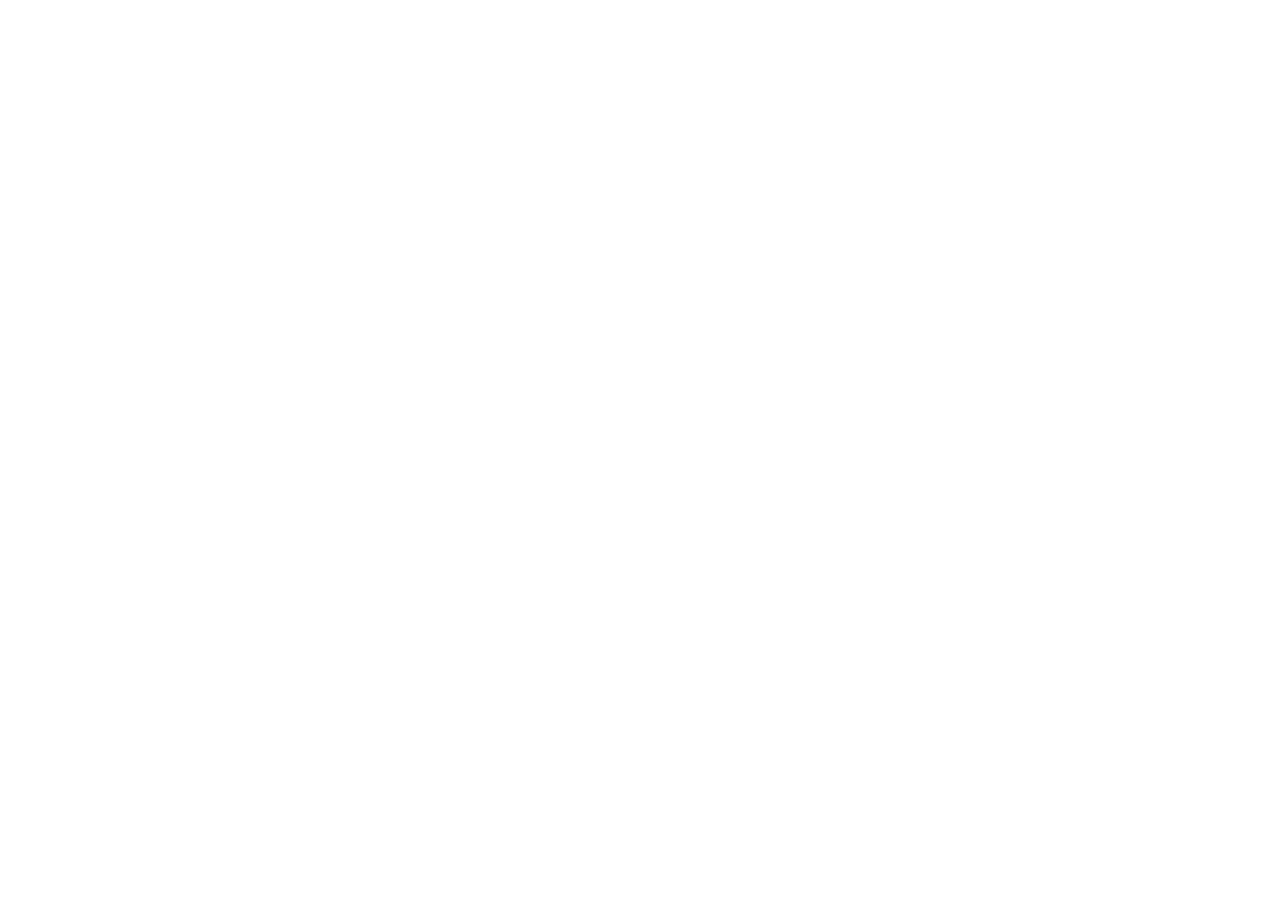
==== index.html @ eb9a0077 "Merge 5a6b92e4e733b0e018eaa1c18ea3d6715739b568 into 250e6b25fdee5952717ccd356e02ecc63b4220fa" ====
<!DOCTYPE html>

<html>


    <head>

        <meta charset="utf-8">
        <meta http-equiv="X-UA-Compatible" content="IE=edge">
        <title></title>
        <meta name="description" content="">
        <meta name="viewport" content="width=device-width, initial-scale=1">

        <link rel="stylesheet" href="css/base_style.css">
        <link rel="stylesheet" href="css/nav_style.css">
        <link href="https://fonts.googleapis.com/css2?family=Teko:wght@400;500;600&family=Oswald:wght@400;500;600&display=swap" rel="stylesheet">

        <script src="script/inject_nav.js"></script>

    </head>


    <body onload="initNav()">

        <nav id="navbar"></nav>

    </body>


</html>
---- css/nav_style.css ----
.nav-container {
    width: 100%;
    height: 60px;
    margin: 0;
    display: flex;
    flex-direction: row;
    justify-content: flex-start;
    align-items: center;
    background-color: #202229;
    overflow: hidden;
    font-family: 'Impact', sans-serif;
}

.nav-item {
    margin-left: 15px;
    color: white;
    font-size: 20px;
    text-decoration: none;
    padding: 10px 15px;
    transition: color 0.3s ease, text-shadow 0.3s ease;
}

.nav-item:hover, .nav-dropdown-header:hover, .nav-dropdown-link:hover {
    color: #ffcc00;
    text-shadow: 0 0 8px rgba(255, 204, 0, 0.8);
}

.dropdown-caret {
    font-size: 20px;
    color: white;
}

.nav-dropdown {
    position: relative;
}

.nav-dropdown-header {
    font-size: 20px;
    border: none;
    outline: none;
    color: white;
    background-color: inherit;
    cursor: pointer;
    transition: color 0.3s ease, text-shadow 0.3s ease;
}

.nav-dropdown-content {
    display: none;
    position: absolute;
    padding: 10px 20px;
    background-color: #202229;
    z-index: 1;
    box-shadow: 0 4px 8px rgba(0, 0, 0, 0.3);
}

.nav-dropdown-content a {
    display: block;
    margin-bottom: 10px;
    color: white;
    text-decoration: none;
    font-size: 20px;
    text-align: center;
    transition: color 0.3s ease, text-shadow 0.3s ease;
}

.nav-dropdown-content a:hover {
    color: #ffcc00;
    text-shadow: 0 0 8px rgba(255, 204, 0, 0.8);
}

.nav-dropdown:hover .nav-dropdown-content {
    display: block;
}

@media (max-width: 768px) {
    .nav-container {
        flex-direction: column;
        height: auto;
    }

    .nav-item, .nav-dropdown-header {
        margin: 5px 0;
        font-size: 16px;
    }

    .dropdown-caret {
        font-size: 16px;
    }

    .nav-dropdown-content {
        position: relative;
        padding: 5px;
    }

    .nav-dropdown-content a {
        font-size: 16px;
    }
}

#map {
    max-width: 100%;
    max-height: 80vh;
    width: 100%;
    height: auto;
    border: 3px solid #f4f4f4;
    box-shadow: 0 0 15px rgba(0, 0, 0, 0.8);
    margin-bottom: 30px;
}

@media (max-width: 768px) {
    #map {
        width: 100vw;
        height: 60vh;
    }
}
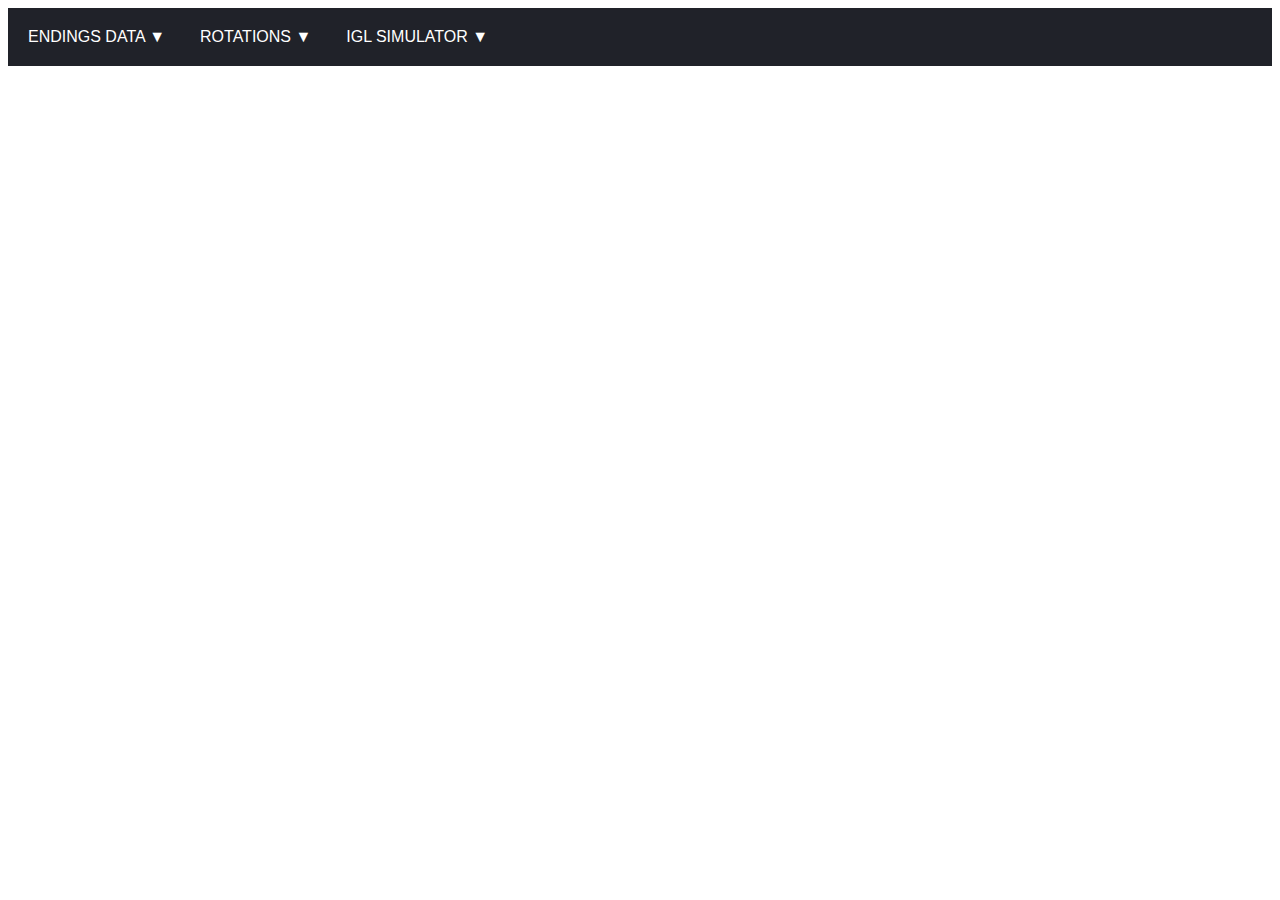
==== commit c011490c: "Update index.html" ====
--- a/index.html
+++ b/index.html
@@ -13,18 +13,40 @@
 
         <link rel="stylesheet" href="css/base_style.css">
         <link rel="stylesheet" href="css/nav_style.css">
-        <link href="https://fonts.googleapis.com/css2?family=Teko:wght@400;500;600&family=Oswald:wght@400;500;600&display=swap" rel="stylesheet">
 
         <script src="script/inject_nav.js"></script>
 
     </head>
 
 
-    <body onload="initNav()">
+    <body>
+    <div class="nav-container">
+        <div class="nav-dropdown nav-item">
+            <button class="nav-dropdown-header">ENDINGS DATA <span class="dropdown-caret">▼</span></button>
+            <div class="nav-dropdown-content">
+                <a class="nav-dropdown-link" href="erangel_ending_data.html">Erangel</a>
+                <a class="nav-dropdown-link" href="">Miramar</a>
+            </div>
+        </div>
 
-        <nav id="navbar"></nav>
+        <div class="nav-dropdown nav-item">
+            <button class="nav-dropdown-header">ROTATIONS <span class="dropdown-caret">▼</span></button>
+            <div class="nav-dropdown-content">
+                <a class="nav-dropdown-link" href="erangel_rotations.html">Erangel</a>
+                <a class="nav-dropdown-link" href="miramar.html">Miramar</a>
+            </div>
+        </div>
 
-    </body>
+        <div class="nav-dropdown nav-item">
+            <button class="nav-dropdown-header">IGL SIMULATOR <span class="dropdown-caret">▼</span></button>
+            <div class="nav-dropdown-content">
+                <a class="nav-dropdown-link" href="iglsim_erangel.html">Erangel</a>
+                <a class="nav-dropdown-link" href="iglsim_miramar.html">Miramar</a>
+            </div>
+        </div>
+    </div>
+    <script src="script/dropdown.js"></script>
+</body>
 
 
 </html>
--- a/css/nav_style.css
+++ b/css/nav_style.css
@@ -1,115 +1,49 @@
 .nav-container {
-    width: 100%;
-    height: 60px;
-    margin: 0;
     display: flex;
-    flex-direction: row;
-    justify-content: flex-start;
-    align-items: center;
     background-color: #202229;
-    overflow: hidden;
-    font-family: 'Impact', sans-serif;
+    padding: 10px;
+    position: relative;
 }
 
 .nav-item {
-    margin-left: 15px;
-    color: white;
-    font-size: 20px;
-    text-decoration: none;
-    padding: 10px 15px;
-    transition: color 0.3s ease, text-shadow 0.3s ease;
-}
-
-.nav-item:hover, .nav-dropdown-header:hover, .nav-dropdown-link:hover {
-    color: #ffcc00;
-    text-shadow: 0 0 8px rgba(255, 204, 0, 0.8);
-}
-
-.dropdown-caret {
-    font-size: 20px;
-    color: white;
-}
-
-.nav-dropdown {
+    margin-right: 15px;
     position: relative;
 }
 
 .nav-dropdown-header {
-    font-size: 20px;
+    background: none;
+    color: white;
     border: none;
-    outline: none;
-    color: white;
-    background-color: inherit;
     cursor: pointer;
-    transition: color 0.3s ease, text-shadow 0.3s ease;
+    font-size: 16px;
+    text-transform: uppercase;
+    padding: 10px;
 }
 
 .nav-dropdown-content {
-    display: none;
+    display: none; /* Hidden by default */
     position: absolute;
-    padding: 10px 20px;
-    background-color: #202229;
-    z-index: 1;
-    box-shadow: 0 4px 8px rgba(0, 0, 0, 0.3);
+    top: 40px; /* Position below header */
+    left: 0;
+    background-color: #333;
+    border-radius: 4px;
+    overflow: hidden;
+    z-index: 1000;
+    width: 150px; /* Adjust width as needed */
 }
 
-.nav-dropdown-content a {
+.nav-dropdown-link {
     display: block;
-    margin-bottom: 10px;
+    padding: 10px 15px;
     color: white;
     text-decoration: none;
-    font-size: 20px;
-    text-align: center;
-    transition: color 0.3s ease, text-shadow 0.3s ease;
+    font-size: 14px;
 }
 
-.nav-dropdown-content a:hover {
-    color: #ffcc00;
-    text-shadow: 0 0 8px rgba(255, 204, 0, 0.8);
+.nav-dropdown-link:hover {
+    background-color: #444;
 }
 
-.nav-dropdown:hover .nav-dropdown-content {
-    display: block;
+.nav-item:hover .nav-dropdown-header {
+    color: #ccc; /* Optional hover effect */
 }
-
-@media (max-width: 768px) {
-    .nav-container {
-        flex-direction: column;
-        height: auto;
-    }
-
-    .nav-item, .nav-dropdown-header {
-        margin: 5px 0;
-        font-size: 16px;
-    }
-
-    .dropdown-caret {
-        font-size: 16px;
-    }
-
-    .nav-dropdown-content {
-        position: relative;
-        padding: 5px;
-    }
-
-    .nav-dropdown-content a {
-        font-size: 16px;
-    }
-}
-
-#map {
-    max-width: 100%;
-    max-height: 80vh;
-    width: 100%;
-    height: auto;
-    border: 3px solid #f4f4f4;
-    box-shadow: 0 0 15px rgba(0, 0, 0, 0.8);
-    margin-bottom: 30px;
-}
-
-@media (max-width: 768px) {
-    #map {
-        width: 100vw;
-        height: 60vh;
-    }
-}
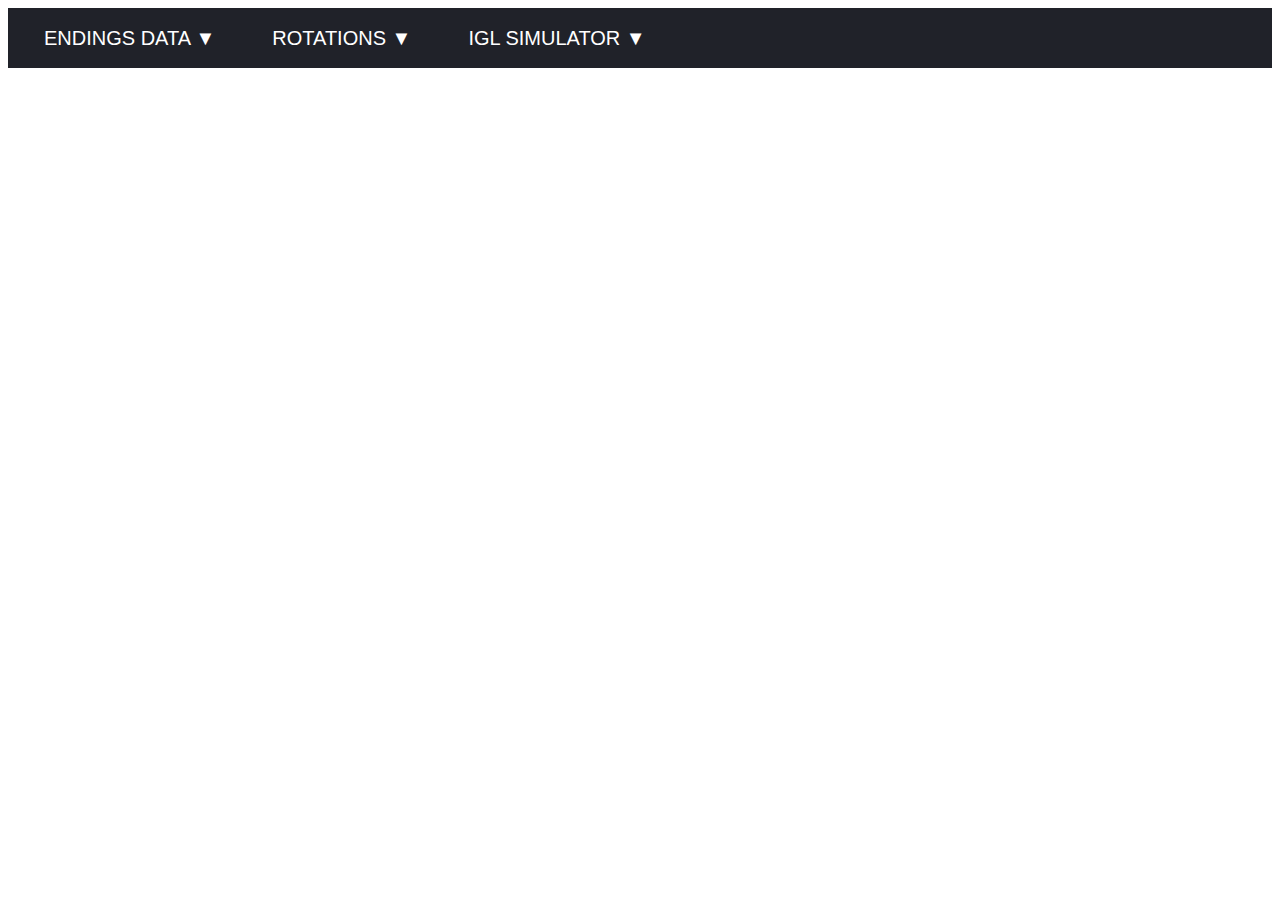
==== commit b0eaa7b0: "Update index.html" ====
--- a/index.html
+++ b/index.html
@@ -1,25 +1,16 @@
 <!DOCTYPE html>
+<html>
+<head>
+    <meta charset="utf-8">
+    <meta http-equiv="X-UA-Compatible" content="IE=edge">
+    <title>Navigation Test</title>
+    <meta name="viewport" content="width=device-width, initial-scale=1">
 
-<html>
-
-
-    <head>
-
-        <meta charset="utf-8">
-        <meta http-equiv="X-UA-Compatible" content="IE=edge">
-        <title></title>
-        <meta name="description" content="">
-        <meta name="viewport" content="width=device-width, initial-scale=1">
-
-        <link rel="stylesheet" href="css/base_style.css">
-        <link rel="stylesheet" href="css/nav_style.css">
-
-        <script src="script/inject_nav.js"></script>
-
-    </head>
-
-
-    <body>
+    <!-- Include styles -->
+    <link rel="stylesheet" href="css/nav_style.css">
+</head>
+<body>
+    <!-- Navigation Bar -->
     <div class="nav-container">
         <div class="nav-dropdown nav-item">
             <button class="nav-dropdown-header">ENDINGS DATA <span class="dropdown-caret">▼</span></button>
@@ -45,8 +36,8 @@
             </div>
         </div>
     </div>
+
+    <!-- Include script -->
     <script src="script/dropdown.js"></script>
 </body>
-
-
 </html>
--- a/css/nav_style.css
+++ b/css/nav_style.css
@@ -1,49 +1,106 @@
+/* Navigation Container */
 .nav-container {
+    width: 100%;
+    height: 60px; /* Height for the navbar */
+    margin: 0;
     display: flex;
-    background-color: #202229;
-    padding: 10px;
-    position: relative;
+    flex-direction: row;
+    justify-content: flex-start; /* Align items to the start */
+    align-items: center; /* Center items vertically */
+    background-color: #202229; /* Navbar background */
+    overflow: hidden; /* Prevent overflow */
 }
 
+/* General Navigation Item */
 .nav-item {
-    margin-right: 15px;
-    position: relative;
+    margin-left: 15px; /* Space between items */
+    color: white;
+    font-family: Arial, Helvetica, sans-serif;
+    font-size: 20px; /* Text size */
+    text-decoration: none;
+    padding: 10px 15px; /* Padding for better click area */
 }
 
-.nav-dropdown-header {
-    background: none;
-    color: white;
-    border: none;
-    cursor: pointer;
-    font-size: 16px;
-    text-transform: uppercase;
-    padding: 10px;
+/* Hover effect for nav items */
+.nav-item:hover,
+.nav-dropdown-header:hover,
+.nav-dropdown-link:hover {
+    color: grey; /* Change color on hover */
 }
 
+/* Dropdown caret styling */
+.dropdown-caret {
+    font-size: 20px;
+}
+
+/* Dropdown container positioning */
+.nav-dropdown {
+    position: relative; /* For dropdown positioning */
+    overflow: hidden;
+}
+
+/* Dropdown Header Styling */
+.nav-dropdown-header {
+    font-size: 20px;
+    border: none;
+    outline: none;
+    color: white;
+    background-color: inherit; /* Transparent background */
+    cursor: pointer; /* Pointer cursor for dropdowns */
+}
+
+/* Dropdown Content Container */
 .nav-dropdown-content {
     display: none; /* Hidden by default */
-    position: absolute;
-    top: 40px; /* Position below header */
-    left: 0;
-    background-color: #333;
-    border-radius: 4px;
-    overflow: hidden;
-    z-index: 1000;
-    width: 150px; /* Adjust width as needed */
+    position: absolute; /* Position relative to parent */
+    background-color: #202229; /* Dropdown background */
+    padding: 10px;
+    z-index: 1; /* Layer above other content */
+    border: 1px solid #333; /* Optional border for clarity */
+    min-width: 150px; /* Adjust width if needed */
 }
 
-.nav-dropdown-link {
-    display: block;
-    padding: 10px 15px;
+/* Dropdown Links */
+.nav-dropdown-content a {
+    display: block; /* Stack links vertically */
+    text-decoration: none;
     color: white;
-    text-decoration: none;
-    font-size: 14px;
+    padding: 5px; /* Padding around links */
+    text-align: left; /* Align text */
 }
 
-.nav-dropdown-link:hover {
-    background-color: #444;
+/* Hover effect for dropdown links */
+.nav-dropdown-content a:hover {
+    background-color: grey; /* Highlight background on hover */
 }
 
-.nav-item:hover .nav-dropdown-header {
-    color: #ccc; /* Optional hover effect */
+/* Display dropdown on hover (for desktop users) */
+.nav-dropdown:hover .nav-dropdown-content {
+    display: block; /* Show dropdown */
 }
+
+/* Mobile adjustments */
+@media (max-width: 768px) {
+    .nav-container {
+        flex-direction: column; /* Stack items vertically */
+        height: auto; /* Adjust height dynamically */
+    }
+
+    .nav-item {
+        margin: 5px 0; /* Reduced margin */
+        font-size: 18px; /* Smaller font size */
+    }
+
+    .dropdown-caret {
+        font-size: 18px; /* Adjust caret size */
+    }
+
+    .nav-dropdown-content {
+        position: relative; /* Position dropdown content properly for mobile */
+        padding: 5px; /* Adjust padding */
+    }
+
+    .nav-dropdown-content a {
+        font-size: 18px; /* Smaller font size for mobile */
+    }
+}
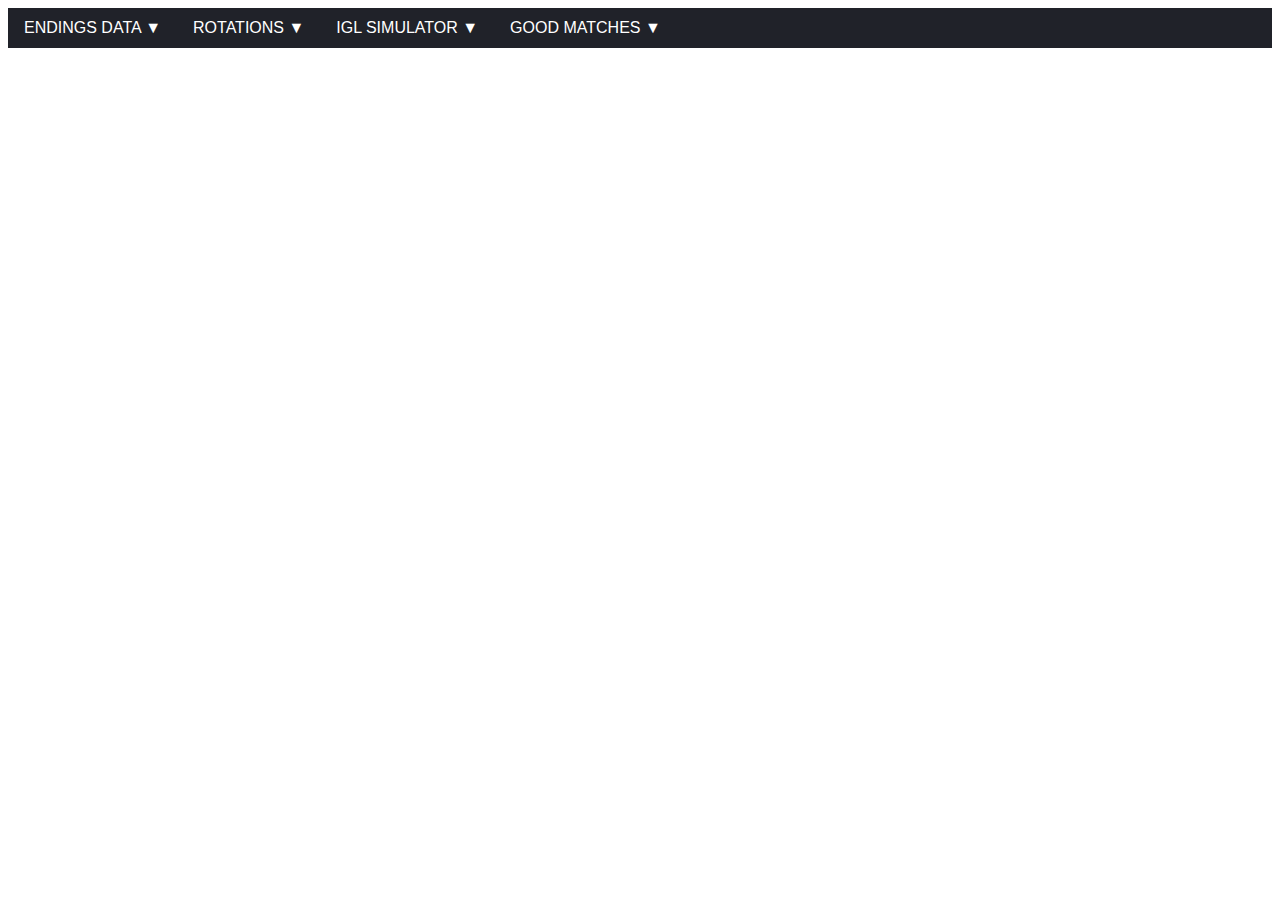
==== commit dc5d385e: "Update index.html" ====
--- a/index.html
+++ b/index.html
@@ -16,7 +16,7 @@
             <button class="nav-dropdown-header">ENDINGS DATA <span class="dropdown-caret">▼</span></button>
             <div class="nav-dropdown-content">
                 <a class="nav-dropdown-link" href="erangel_ending_data.html">Erangel</a>
-                <a class="nav-dropdown-link" href="">Miramar</a>
+                <a class="nav-dropdown-link" href="miramar_ending_data.html">Miramar</a>
             </div>
         </div>
 
@@ -35,6 +35,13 @@
                 <a class="nav-dropdown-link" href="iglsim_miramar.html">Miramar</a>
             </div>
         </div>
+
+        <div class="nav-dropdown nav-item">
+            <button class="nav-dropdown-header">GOOD MATCHES <span class="dropdown-caret">▼</span></button>
+            <div class="nav-dropdown-content">
+                <a class="nav-dropdown-link" href="good_matches_erangel.html">Erangel</a>
+            </div>
+        </div>
     </div>
 
     <!-- Include script -->
--- a/css/nav_style.css
+++ b/css/nav_style.css
@@ -1,106 +1,38 @@
-/* Navigation Container */
 .nav-container {
-    width: 100%;
-    height: 60px; /* Height for the navbar */
-    margin: 0;
     display: flex;
-    flex-direction: row;
-    justify-content: flex-start; /* Align items to the start */
-    align-items: center; /* Center items vertically */
-    background-color: #202229; /* Navbar background */
-    overflow: hidden; /* Prevent overflow */
+    background-color: #202229;
+    padding: 10px;
 }
 
-/* General Navigation Item */
 .nav-item {
-    margin-left: 15px; /* Space between items */
-    color: white;
-    font-family: Arial, Helvetica, sans-serif;
-    font-size: 20px; /* Text size */
-    text-decoration: none;
-    padding: 10px 15px; /* Padding for better click area */
+    position: relative;
+    margin-right: 20px;
 }
 
-/* Hover effect for nav items */
-.nav-item:hover,
-.nav-dropdown-header:hover,
-.nav-dropdown-link:hover {
-    color: grey; /* Change color on hover */
+.nav-dropdown-header {
+    background: none;
+    border: none;
+    color: white;
+    cursor: pointer;
+    font-size: 16px;
 }
 
-/* Dropdown caret styling */
-.dropdown-caret {
-    font-size: 20px;
+.nav-dropdown-content {
+    display: none;
+    position: absolute;
+    background-color: #202229;
+    padding: 10px;
+    box-shadow: 0 4px 8px rgba(0, 0, 0, 0.2);
+    z-index: 1;
 }
 
-/* Dropdown container positioning */
-.nav-dropdown {
-    position: relative; /* For dropdown positioning */
-    overflow: hidden;
+.nav-dropdown-content a {
+    color: white;
+    text-decoration: none;
+    display: block;
+    margin-bottom: 5px;
 }
 
-/* Dropdown Header Styling */
-.nav-dropdown-header {
-    font-size: 20px;
-    border: none;
-    outline: none;
-    color: white;
-    background-color: inherit; /* Transparent background */
-    cursor: pointer; /* Pointer cursor for dropdowns */
+.nav-dropdown:hover .nav-dropdown-content {
+    display: block;
 }
-
-/* Dropdown Content Container */
-.nav-dropdown-content {
-    display: none; /* Hidden by default */
-    position: absolute; /* Position relative to parent */
-    background-color: #202229; /* Dropdown background */
-    padding: 10px;
-    z-index: 1; /* Layer above other content */
-    border: 1px solid #333; /* Optional border for clarity */
-    min-width: 150px; /* Adjust width if needed */
-}
-
-/* Dropdown Links */
-.nav-dropdown-content a {
-    display: block; /* Stack links vertically */
-    text-decoration: none;
-    color: white;
-    padding: 5px; /* Padding around links */
-    text-align: left; /* Align text */
-}
-
-/* Hover effect for dropdown links */
-.nav-dropdown-content a:hover {
-    background-color: grey; /* Highlight background on hover */
-}
-
-/* Display dropdown on hover (for desktop users) */
-.nav-dropdown:hover .nav-dropdown-content {
-    display: block; /* Show dropdown */
-}
-
-/* Mobile adjustments */
-@media (max-width: 768px) {
-    .nav-container {
-        flex-direction: column; /* Stack items vertically */
-        height: auto; /* Adjust height dynamically */
-    }
-
-    .nav-item {
-        margin: 5px 0; /* Reduced margin */
-        font-size: 18px; /* Smaller font size */
-    }
-
-    .dropdown-caret {
-        font-size: 18px; /* Adjust caret size */
-    }
-
-    .nav-dropdown-content {
-        position: relative; /* Position dropdown content properly for mobile */
-        padding: 5px; /* Adjust padding */
-    }
-
-    .nav-dropdown-content a {
-        font-size: 18px; /* Smaller font size for mobile */
-    }
-}
